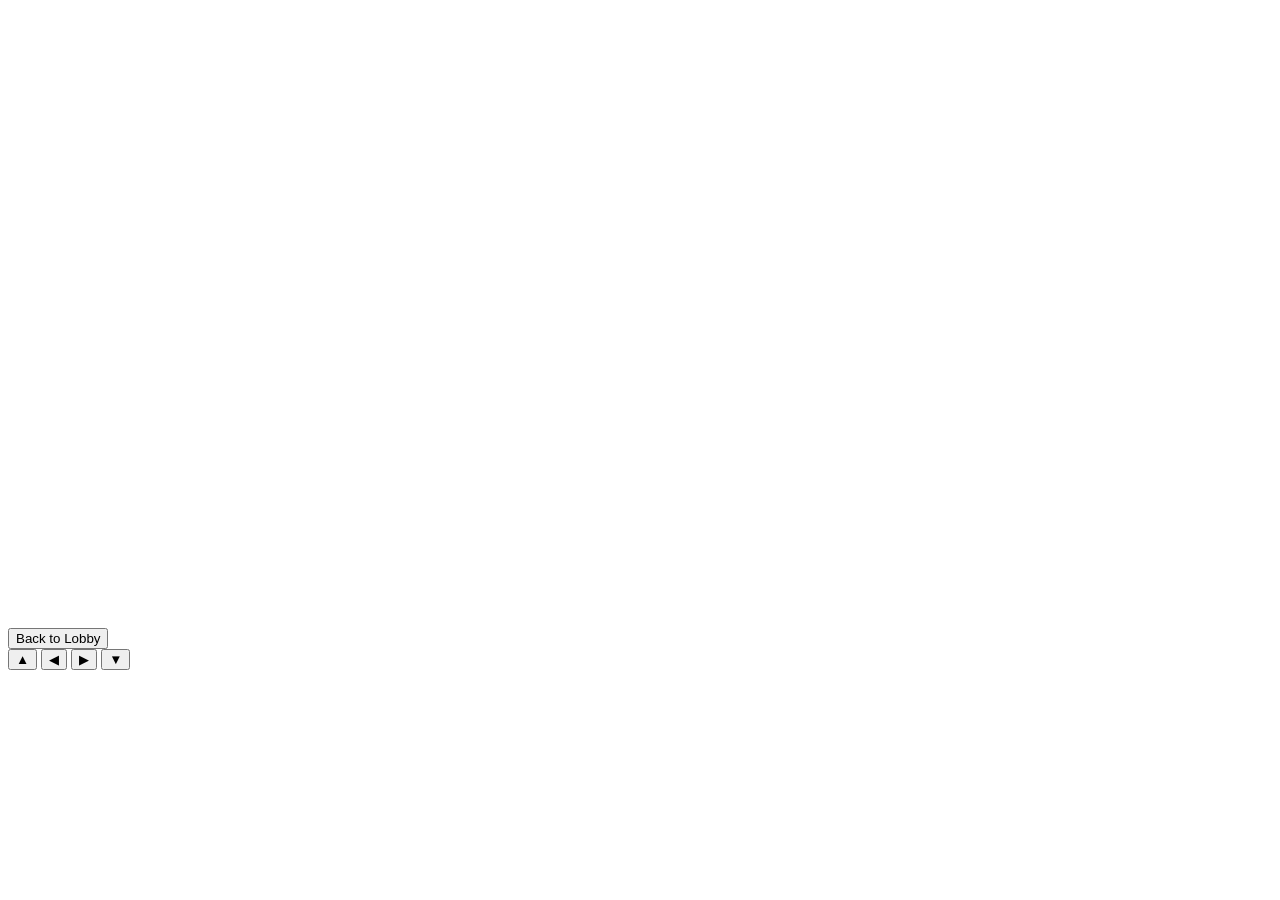
==== src/main/resources/META-INF/resources/game.html @ 293686ea "init commit" ====
<!DOCTYPE html>
<html lang="en">
<head>
  <meta charset="UTF-8" />
  <meta name="viewport" content="width=device-width, initial-scale=1.0" />
  <title>Snake Arena</title>
  <link rel="stylesheet" href="/style.css" />
</head>
<body>
  <div id="game-container">
    <canvas id="canvas" width="800" height="600"></canvas>

    <div id="overlay">
      <span id="overlay-title"></span>
      <span class="sub" id="overlay-sub"></span>
      <ul class="scores" id="overlay-scores"></ul>
      <button id="back-btn">Back to Lobby</button>
    </div>

    <div id="hud"></div>

    <div id="dpad">
      <button class="dpad-btn" id="btn-u">&#9650;</button>
      <button class="dpad-btn" id="btn-l">&#9664;</button>
      <button class="dpad-btn" id="btn-r">&#9654;</button>
      <button class="dpad-btn" id="btn-d">&#9660;</button>
    </div>
  </div>

  <script src="/js/renderer.js"></script>
  <script src="/js/game.js"></script>
</body>
</html>
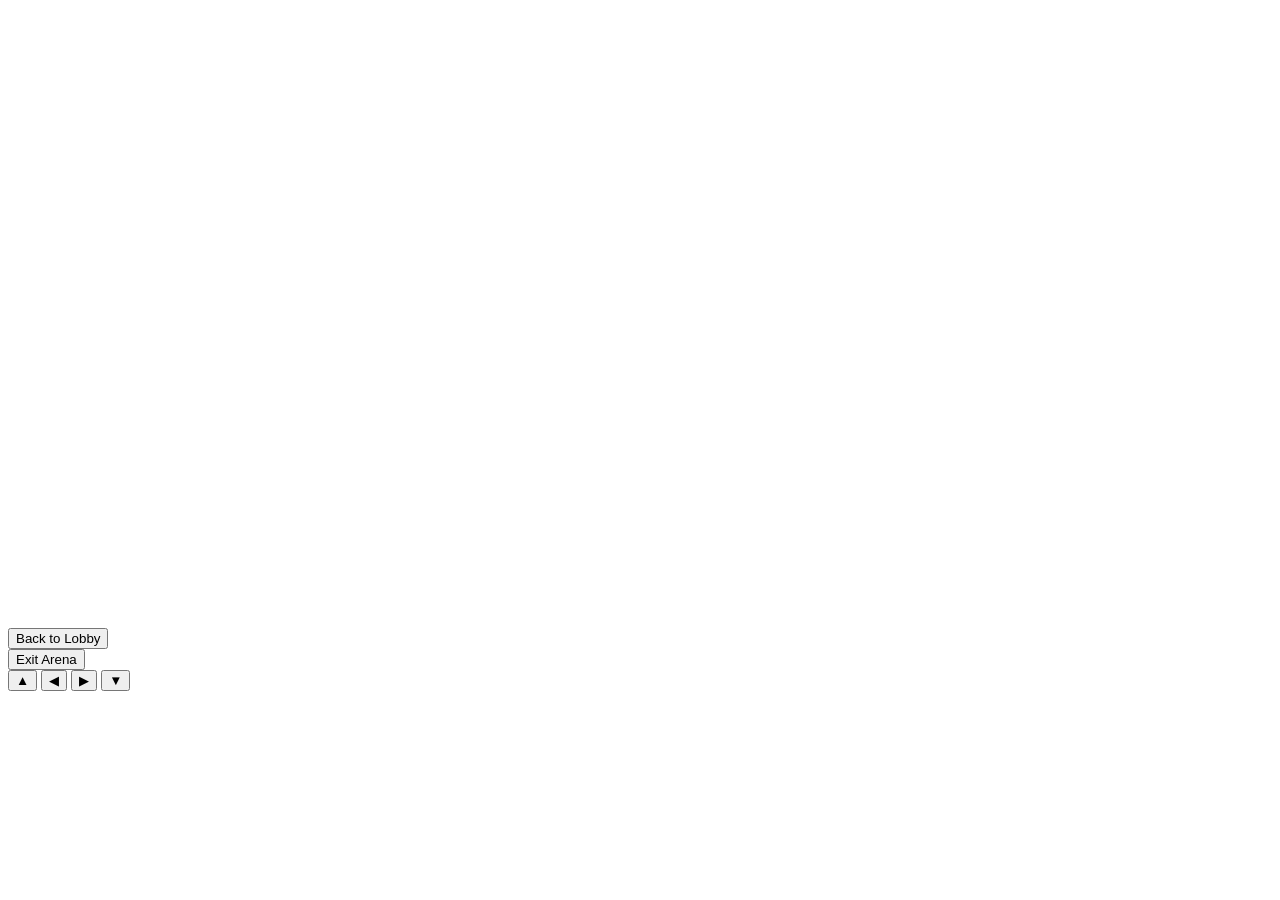
==== commit cbed3115: "Add kubernetes support and UX enhancement" ====
--- a/src/main/resources/META-INF/resources/game.html
+++ b/src/main/resources/META-INF/resources/game.html
@@ -19,6 +19,8 @@
 
     <div id="hud"></div>
 
+    <button id="exit-arena-btn">Exit Arena</button>
+
     <div id="dpad">
       <button class="dpad-btn" id="btn-u">&#9650;</button>
       <button class="dpad-btn" id="btn-l">&#9664;</button>
